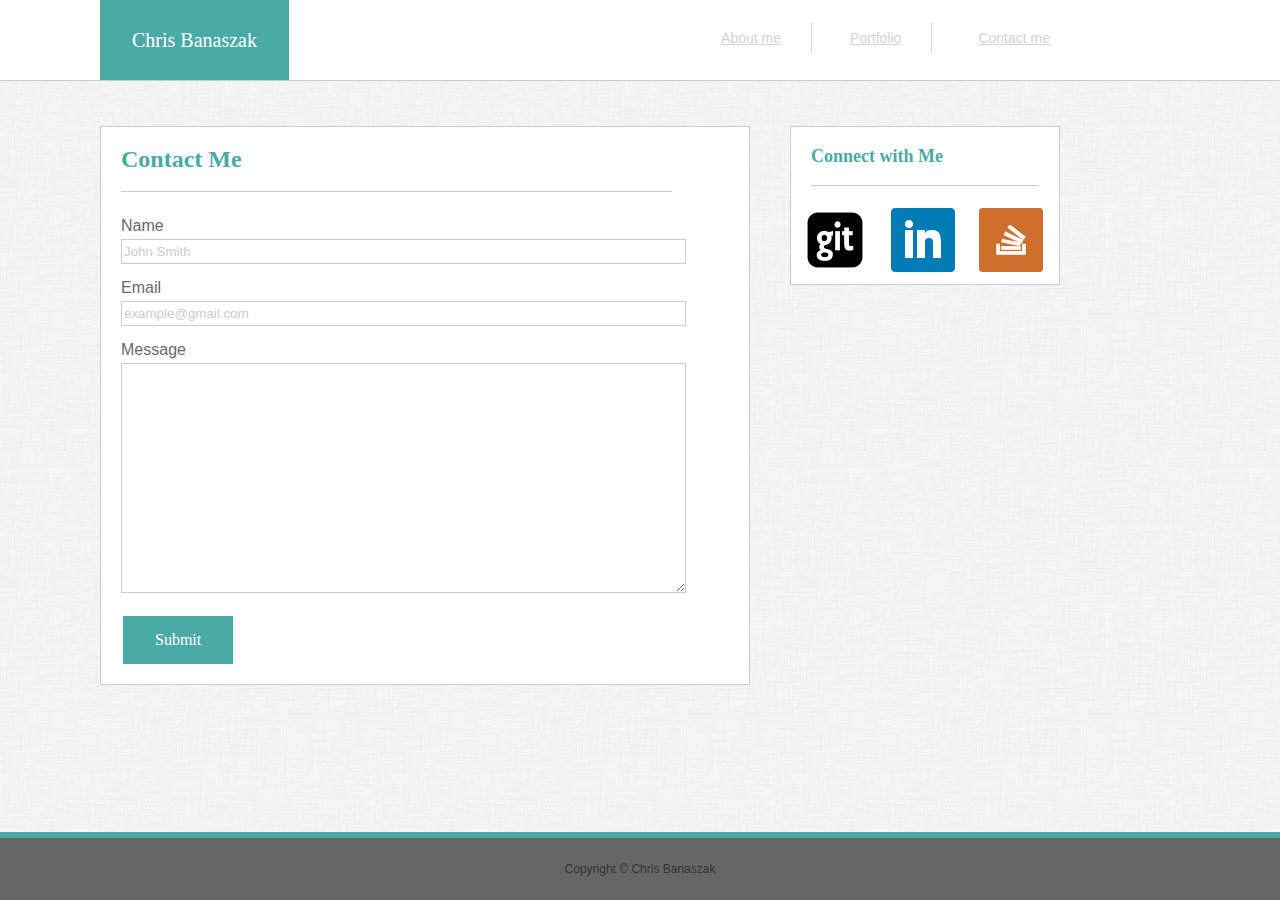
==== Basic-Portfolio/contact.html @ 78c7b438 "Basics done" ====
<!DOCTYPE html>
<html lang="en-us">

	<head>
	  <meta charset="UTF-8">
	  <title>Chris Banaszak's Basic Portfolio </title>

	  <link rel="stylesheet" type="text/css" href="assets/css/style.css">
	  <link rel="stylesheet" type="text/css" href="assets/css/reset.css">
	  <link rel="stylesheet" type="text/css" href="assests/css/style2.css">

	</head>

	<body>
		<header class="border">
			<ul>
				<li id="my-name">Chris Banaszak</li>
				<li id="last-link"><a href = "contact.html">Contact me</a></li>
				<li id="links"><a href = "portfolio.html">Portfolio</a></li>
				<li id="links"><a href = "index.html">About me</a></li>
				
				
			</ul>
		</header>

		<section id="content">

			<div id="main-section">
				<h1 class="main-h1">Contact Me</h1>

				<div class="line"></div>

				<div id="contact-form">

					<br>
					<form>
						Name<br>
						<input type="text" name="firstname" value="John Smith"><br><br>

						Email<br>
						<input type="text" name="email" value="example@gmail.com"><br><br>

						Message<br>
						<textarea id="message"></textarea><br>

						<br>

						<input type="submit" class ="button" value="Submit">

					</form>	
					
					

				</div>

			</div>
			
			<div id="sidebar">
				<h2 class="main-h2">Connect with Me</h2>

				<div class="line"></div>

				<a href="https://github.com/cbanaszak133"><img id="git" src="assets/images/if_git-square_1608905.png"></a>

				<a href="https://www.linkedin.com/in/christopher-banaszak-45046393/"><img id="linkedin" src="assets/images/if_square-linkedin_317725.png"></a>
				
				<a href="https://stackoverflow.com/users/8785845/christopher-banaszak?tab=profile"><img id="stack" src="assets/images/media.ico"></a>

			</div>
	
		</section>

		<footer>
			Copyright © Chris Banaszak
		</footer>				



	</body>
---- Basic-Portfolio/assets/css/style.css ----
* {
  box-sizing: border-box;
}

ul{
	list-style-type: none;
	margin: 0;
	padding: 0;
}

li{
	display: inline;
}

header{
  	overflow:auto;
  	
}

.border{
	border-bottom: solid 1px;
  	border-bottom-color:#cccccc;
}

a{
	color:#D3D3D3;
}

html, body{
	margin:0;
	width:100%;
	height:100%;
}


#my-name{
	float:left;
	display: block;
	color: white;
	text-align:center;
	background-color: #4aaaa5;
	padding: 30px 32px;
	margin-right:460px auto;
	margin-left:100px;
	font-family: 'Georgia', Times, Times New Roman, serif;
	font-size: 20px;
}

#links{
	float:right;
	display:block;
	text-align:center;
	padding: 8px 30px;
	margin: 23px 8px 0px 0px;
	border-right:solid #D3D3D3;
	border-right-width: 1px;
	font-family: 'Arial', 'Helvetica Neue', Helvetica, sans-serif;
	font-size: 14px;
	font-color:#D3D3D3;
}

#last-link{
	float:right;
	display:block;
	text-align:center;
	padding: 8px 30px;
	margin: 23px 8px; 
	font-family: 'Arial', 'Helvetica Neue', Helvetica, sans-serif;
	font-size: 14px;
	margin-right:200px;

}

#content{
	overflow:auto;
	clear:both;
	width:100%;
	height:85%;
	background:#f1f1f1;
	background-image:url('../images/dust_scratches.png');
}

#main-section{
	float:left;
	margin-left: 100px;
	margin-right:40px;
	margin-bottom:30px;
	width:650px;
	margin-top:45px;
	background-color:#ffffff;
	border: solid 1px;
  	border-color:#cccccc;

}

.main-h1{
	color:#4aaaa5;
	font-family: 'Georgia', Times, Times New Roman, serif;
	font-weight:bold;
	font-size:24px;
	text-align: left;
	padding-top:10px;
	padding-left:20px;
	margin-bottom: 20px;
	margin-top:10px;
}

.main-h2{
	color:#4aaaa5;
	font-family: 'Georgia', Times, Times New Roman, serif;
	font-weight:bold;
	font-size:18px;
	text-align: left;
	padding-top:10px;
	padding-left:20px;
	margin-bottom: 20px;
	margin-top:10px;

}

.line{
	border-bottom:solid 1px;
	border-bottom-color:#cccccc;
	width:85%;
	margin-left:20px;
	margin-bottom: 10px;
}


#about-me-img{
	padding-left: 20px;
	padding-bottom:20px;
	margin-right:20px;
	clear:both;
	float:left;
	width:220px;
	height:200px;
}

#about-me p{
	text-align:left;
	line-height:26px;
	font-size:16px;
	font-family: 'Arial', 'Helvetica Neue', Helvetica, sans-serif;
	margin-left:20px;
	margin-right:10px;
	margin-bottom:20px;
	margin-top:20px;
}

#contact-form{
	font-family: 'Arial', 'Helvetica Neue', Helvetica, sans-serif;
	color:#696969;
	margin-left:20px;
}

input[type=text] {
	width:90%;
	height:25px;
	border:solid 1px;
	border-color:#cccccc;
	font-family: 'Arial', 'Helvetica Neue', Helvetica, sans-serif;
	color:#cccccc;
	margin-top:5px;
}

input[type=submit]{
	margin-bottom:20px;
}

textarea{
	height:230px;
	width:90%;
	border:solid 1px;
	border-color:#cccccc;
	margin-top:5px;
}

.button {
    background-color: #4aaaa5;
    border: none;
    color: white;
    padding: 15px 32px;
    font-family:'Georgia', Times, Times New Roman, serif;
    text-align: center;
    text-decoration: none;
    display: inline-block;
    font-size: 16px;
    margin: 4px 2px;
    cursor:pointer;
}

#sidebar{
	float:left;
	width:270px;
	background-color:#ffffff;
	margin-top:45px;
	margin-left: auto;
	border: solid 1px;
  	border-color:#cccccc;
}

#git{
	float:left;
	margin:12px;
}

#linkedin{
	float:left;
	margin:12px;
	width:64px;
	height:64px;
}

#stack{
	float:left;
	margin:12px;
	width:64px;
	height:64px;	
}

.image-box{
	height:180px;
	width:245px;
	margin:20px;
	margin-left:43px;
	background-color:red;
	position:relative;
	float:left;
}

.images{
	height:180px;
	width:245px;
}

.image-banner{
	position:absolute;
	bottom:20px;
	display: block;
	color: white;
	text-align:center;
	background-color: #4aaaa5;
	padding: 20px 28px;
	width:100%;
	font-family: 'Georgia', Times, Times New Roman, serif;
	font-size: 20px;
}

footer{
	position:fixed;
	bottom:0;
	width:100%;
	clear:both;
	background-color:#666666;
    padding: 25px;
  	color: #333;
  	text-align:center;
  	border-top: solid 6px;
  	border-top-color:#4aaaa5;
  	font-family: 'Arial', 'Helvetica Neue', Helvetica, sans-serif;
	font-size: 12px;
	font-color:#D3D3D3;
}

@media screen and (max-width: 980px) and (min-width: 769px){

	#last-link{
		margin-right:50px;
	}

	#about-me p{
		clear:both;
		float:left;
	}

	#main-section{
		width:420px;
		margin-left:35px;
	}

	#about-me-img{
		margin-left:75px;
	}

	.image-box{
		margin-left:86px;
	}

	#my-name{
		margin-left:35px;
	}
  
 }
  
 


@media screen and (max-width: 768px) and (min-width: 641px){

	header{
		height:60px;
	}

	#content{
		height:1050px;
	}
		

	#main-section{
		margin-left:30px;
		margin-bottom:10px;
		width:610px;
	}

	#sidebar{
		clear:both;
		width:610px;
		margin-left:30px;
		margin-top:0px;
	}

	#my-name{
		margin-left:30px;
		margin-right:20px;
		padding: 20px 22px;
	}

	#links{
		padding:6px 5px 5px 5px;
		margin-left:5px;
		margin-bottom:20px;
		margin-right:5px;
	}

	#last-link{
		padding:6px 5px 5px 5px;
		margin-left:5px;
		margin-right:10px;
		margin-bottom:20px;
	}

	.images{
		height:140px;
		width:205px;
	}

	.image-box{
		height:140px;
		width:205px;
	}	

}


@media screen and (max-width: 640px) and (min-width: 0px){
	header{
		position:static;
	}

	#content{
		height:1500px;
	}

	#my-name{
		width:100%;
		margin-left:0px;
		margin-right:0px;
	}

	#last-link{
		clear:both;
		margin-right:20px;
	}

	#main-section{
		margin-left:27px;
		margin-top:10px;
		width:90%;
	}

	#sidebar{
		clear:both;
		width:90%;
		margin-left:27px;
		margin-top:0px;
	}

	.image-box{
		margin-left:138px;
		width:50%;
	}

	.images{
		width:100%;
	}

}
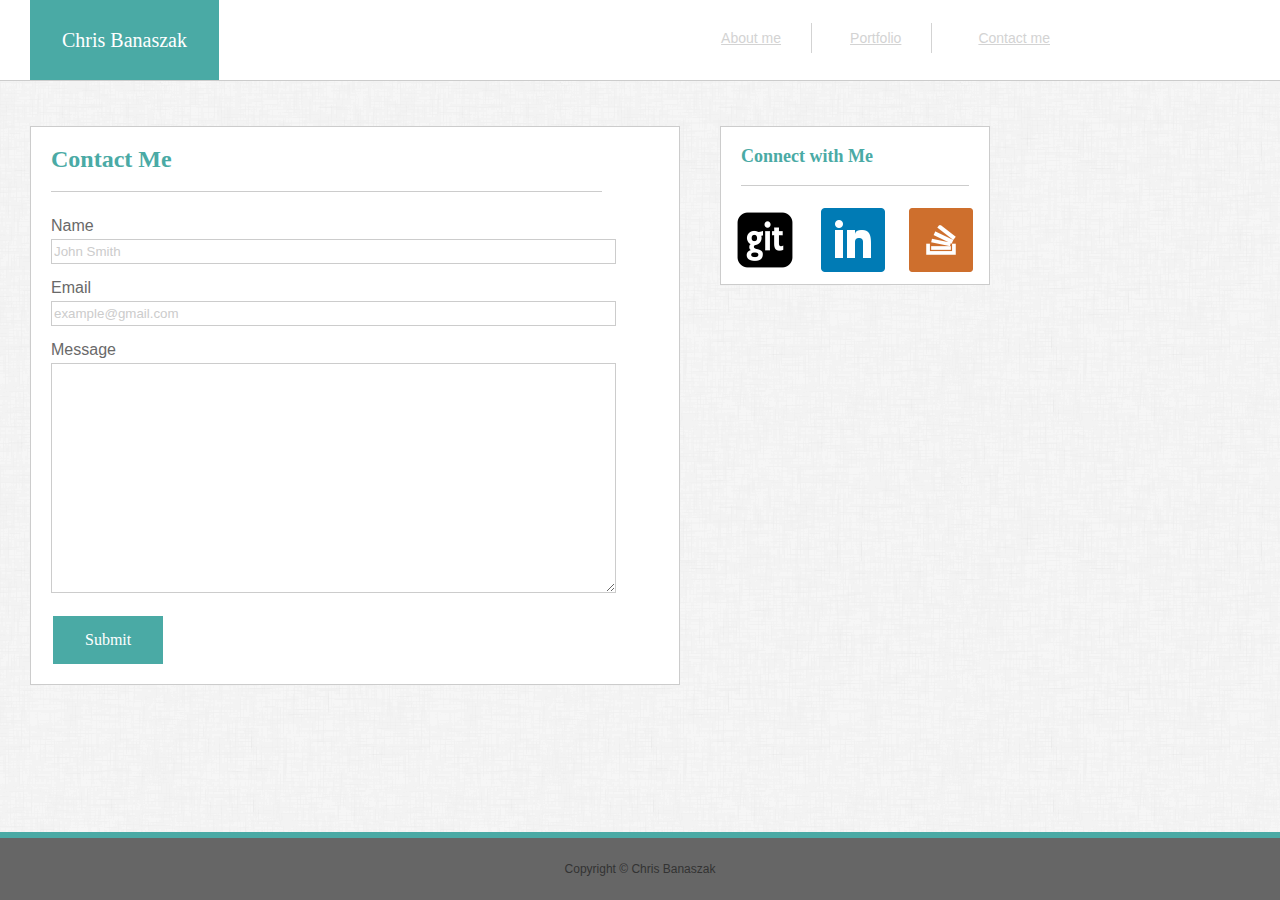
==== commit ae76a3f2: "final final final version" ====
--- a/Basic-Portfolio/contact.html
+++ b/Basic-Portfolio/contact.html
@@ -7,7 +7,7 @@
 
 	  <link rel="stylesheet" type="text/css" href="assets/css/style.css">
 	  <link rel="stylesheet" type="text/css" href="assets/css/reset.css">
-	  <link rel="stylesheet" type="text/css" href="assests/css/style2.css">
+	  <link rel="stylesheet" type="text/css" href="assets/css/style2.css">
 
 	</head>
 
--- a/Basic-Portfolio/assets/css/style.css
+++ b/Basic-Portfolio/assets/css/style.css
@@ -41,7 +41,7 @@
 	background-color: #4aaaa5;
 	padding: 30px 32px;
 	margin-right:460px auto;
-	margin-left:100px;
+	margin-left:30px;
 	font-family: 'Georgia', Times, Times New Roman, serif;
 	font-size: 20px;
 }
@@ -82,7 +82,7 @@
 
 #main-section{
 	float:left;
-	margin-left: 100px;
+	margin-left: 30px;
 	margin-right:40px;
 	margin-bottom:30px;
 	width:650px;
@@ -263,138 +263,6 @@
 	font-color:#D3D3D3;
 }
 
-@media screen and (max-width: 980px) and (min-width: 769px){
-
-	#last-link{
-		margin-right:50px;
-	}
-
-	#about-me p{
-		clear:both;
-		float:left;
-	}
-
-	#main-section{
-		width:420px;
-		margin-left:35px;
-	}
-
-	#about-me-img{
-		margin-left:75px;
-	}
-
-	.image-box{
-		margin-left:86px;
-	}
-
-	#my-name{
-		margin-left:35px;
-	}
-  
- }
-  
- 
-
-
-@media screen and (max-width: 768px) and (min-width: 641px){
-
-	header{
-		height:60px;
-	}
-
-	#content{
-		height:1050px;
-	}
-		
-
-	#main-section{
-		margin-left:30px;
-		margin-bottom:10px;
-		width:610px;
-	}
-
-	#sidebar{
-		clear:both;
-		width:610px;
-		margin-left:30px;
-		margin-top:0px;
-	}
-
-	#my-name{
-		margin-left:30px;
-		margin-right:20px;
-		padding: 20px 22px;
-	}
-
-	#links{
-		padding:6px 5px 5px 5px;
-		margin-left:5px;
-		margin-bottom:20px;
-		margin-right:5px;
-	}
-
-	#last-link{
-		padding:6px 5px 5px 5px;
-		margin-left:5px;
-		margin-right:10px;
-		margin-bottom:20px;
-	}
-
-	.images{
-		height:140px;
-		width:205px;
-	}
-
-	.image-box{
-		height:140px;
-		width:205px;
-	}	
-
-}
-
-
-@media screen and (max-width: 640px) and (min-width: 0px){
-	header{
-		position:static;
-	}
-
-	#content{
-		height:1500px;
-	}
-
-	#my-name{
-		width:100%;
-		margin-left:0px;
-		margin-right:0px;
-	}
-
-	#last-link{
-		clear:both;
-		margin-right:20px;
-	}
-
-	#main-section{
-		margin-left:27px;
-		margin-top:10px;
-		width:90%;
-	}
-
-	#sidebar{
-		clear:both;
-		width:90%;
-		margin-left:27px;
-		margin-top:0px;
-	}
-
-	.image-box{
-		margin-left:138px;
-		width:50%;
-	}
-
-	.images{
-		width:100%;
-	}
-
-}
-
-
+
+
+
--- a/Basic-Portfolio/assets/css/style2.css
+++ b/Basic-Portfolio/assets/css/style2.css
@@ -0,0 +1,159 @@
+@media screen and (max-width: 980px) and (min-width: 769px){
+
+	#last-link{
+		margin-right:50px;
+	}
+
+	#about-me p{
+		clear:both;
+		float:left;
+	}
+
+	#main-section{
+		width:420px;
+		margin-left:35px;
+	}
+
+	#about-me-img{
+		margin-left:68px;
+		width:260px;
+		height:200px;
+	}
+
+	.image-box{
+		margin-left:86px;
+	}
+
+	#my-name{
+		margin-left:35px;
+	}
+  
+ }
+  
+@media screen and (max-width: 768px) and (min-width: 641px){
+
+	header{
+		height:60px;
+	}
+
+	#content{
+		height:1050px;
+	}
+		
+
+	#main-section{
+		margin-left:36px;
+		margin-bottom:10px;
+		width:90%;
+	}
+
+	#sidebar{
+		clear:both;
+		width:90%;
+		margin-left:36px;
+		margin-top:0px;
+	}
+
+	#my-name{
+		margin-left:30px;
+		margin-right:20px;
+		padding: 20px 22px;
+	}
+
+	#links{
+		padding:6px 35px 5px 35px;
+		margin-left:0px;
+		margin-bottom:30px;
+		margin-right:0px;
+	}
+
+	#last-link{
+		padding:6px 10px 5px 35px;
+		margin-left:5px;
+		margin-right:10px;
+		margin-bottom:30px;
+	}
+
+	.images{
+		height:140px;
+		width:205px;
+	}
+
+	.image-box{
+		height:140px;
+		width:205px;
+	}	
+
+}
+
+
+@media screen and (max-width: 640px) and (min-width: 0px){
+	header{
+		clear:both;
+		position:static;
+	}
+
+	#content{
+		height:1420px;
+	}
+
+	#my-name{
+		clear:both;
+		width:100%;
+		margin-left:0px;
+		margin-right:0px;
+	}
+
+	#links{
+		overflow:hidden;
+		width:33%;
+		padding-top:20px;
+		padding-bottom:20px;
+		margin:0px;
+
+	}
+
+	#last-link{
+		clear:both;
+		margin:0px;
+		padding-top:20px;
+		padding-bottom:20px;
+		width:33%;
+	}
+
+	#main-section{
+		margin-left:27px;
+		margin-top:10px;
+		width:90%;
+	}
+
+	#sidebar{
+		clear:both;
+		width:90%;
+		margin-left:27px;
+		margin-top:0px;
+	}
+
+	.image-box{
+		margin-left:125px;
+		width:50%;
+		height:140px;
+	}
+
+	.images{
+		width:100%;
+		height:140px;
+	}
+
+	#about-me p{
+		clear:both;
+		float:left;
+	}
+
+	#about-me-img{
+		margin-left:130px;
+		width:260px;
+		height:200px;
+	}
+
+}